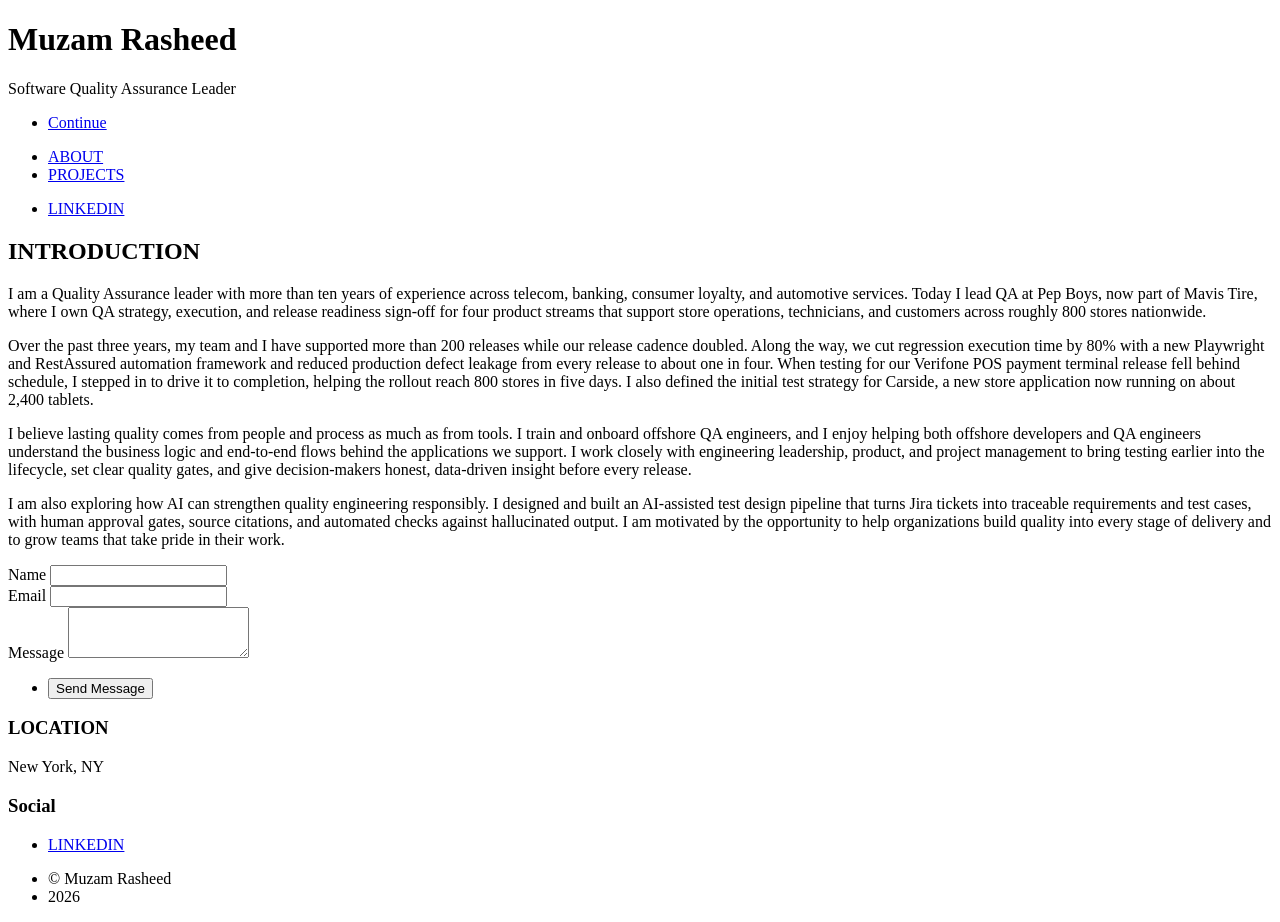
==== index.html @ 62a2e7af "update protfolio" ====
<!DOCTYPE HTML>
<!--
	Massively by HTML5 UP
	html5up.net | @ajlkn
	Free for personal and commercial use under the CCA 3.0 license (html5up.net/license)
-->
<html>
	<head>
		<title>Muzam Rasheed</title>
		<meta charset="utf-8" />
		<meta name="viewport" content="width=device-width, initial-scale=1, user-scalable=no" />
		<link rel="stylesheet" href="assets/css/main.css" />
		<noscript><link rel="stylesheet" href="assets/css/noscript.css" /></noscript>
	</head>
	<body class="is-preload">

		<!-- Wrapper -->
			<div id="wrapper" class="fade-in">

				<!-- Intro -->
					<div id="intro">
						<h1> Muzam Rasheed </h1>
						<p>Software Quality Assurance Leader</p>
						<ul class="actions">
							<li><a href="#header" class="button icon solid solo fa-arrow-down scrolly">Continue</a></li>
						</ul>
					</div>

				<!-- Header -->
					<!--<header id="header">
						<a href="index.html" class="logo">Massively</a>
					</header>-->

				<!-- Nav -->
					<nav id="nav">
						<ul class="links">
							<li class="active"><a href="index.html"> ABOUT </a></li>
							<li><a href="generic.html"> PROJECTS </a></li>
						</ul>
						<ul class="icons">
							<li><a href="https://www.linkedin.com/in/muzam-r-810a18154/" class="icon brands fa-linkedin"><span class="label"> LINKEDIN </span></a></li>
							<!--<li><a href="#" class="icon brands fa-facebook-f"><span class="label">Facebook</span></a></li>
							<li><a href="#" class="icon brands fa-instagram"><span class="label">Instagram</span></a></li>
							<li><a href="#" class="icon brands fa-github"><span class="label">GitHub</span></a></li>-->
						</ul>
					</nav>

				<!-- Main -->
					<div id="main">

						<!-- Post -->
							<section class="post">
								<header class="major">
									<h1> INTRODUCTION </h1>
								</header>

									<p>I am a Quality Assurance leader with more than ten years of experience across telecom, banking, consumer loyalty, and automotive services. Today I lead QA at Pep Boys, now part of Mavis Tire, where I own QA strategy, execution, and release readiness sign-off for four product streams that support store operations, technicians, and customers across roughly 800 stores nationwide.</p>
									<p>Over the past three years, my team and I have supported more than 200 releases while our release cadence doubled. Along the way, we cut regression execution time by 80% with a new Playwright and RestAssured automation framework and reduced production defect leakage from every release to about one in four. When testing for our Verifone POS payment terminal release fell behind schedule, I stepped in to drive it to completion, helping the rollout reach 800 stores in five days. I also defined the initial test strategy for Carside, a new store application now running on about 2,400 tablets.</p>
									<p>I believe lasting quality comes from people and process as much as from tools. I train and onboard offshore QA engineers, and I enjoy helping both offshore developers and QA engineers understand the business logic and end-to-end flows behind the applications we support. I work closely with engineering leadership, product, and project management to bring testing earlier into the lifecycle, set clear quality gates, and give decision-makers honest, data-driven insight before every release.</p>
									<p>I am also exploring how AI can strengthen quality engineering responsibly. I designed and built an AI-assisted test design pipeline that turns Jira tickets into traceable requirements and test cases, with human approval gates, source citations, and automated checks against hallucinated output. I am motivated by the opportunity to help organizations build quality into every stage of delivery and to grow teams that take pride in their work.</p>
							</section>

						<!-- Posts -->
							

						<!-- Footer -->
						<!--	<footer>
								<div class="pagination">
									<a href="#" class="previous">Prev</a>-->
									<!--<a href="#" class="page active">1</a>
									<a href="#" class="page">2</a>
									<a href="#" class="page">3</a>
									<span class="extra">&hellip;</span>
									<a href="#" class="page">8</a>
									<a href="#" class="page">9</a>
									<a href="#" class="page">10</a>
									<a href="#" class="next">Next</a>
								</div>
							</footer> -->

					</div>

				<!-- Footer -->
					<footer id="footer">
						<section>
							<form id="contact-form" method="post" action="https://formspree.io/f/xjyywdnp">
								<div class="fields">
									<div class="field">
										<label for="name">Name</label>
										<input type="text" name="name" id="name" required autocomplete="name" maxlength="100" />
									</div>
									<div class="field">
										<label for="email">Email</label>
										<input type="email" name="email" id="email" required autocomplete="email" maxlength="150" />
									</div>
									<div class="field">
										<label for="message">Message</label>
										<textarea name="message" id="message" rows="3" required maxlength="2000"></textarea>
									</div>
									<input type="hidden" name="_subject" value="Portfolio contact message" />
									<div style="position:absolute;left:-9999px;width:1px;height:1px;overflow:hidden;" aria-hidden="true"><label for="contact-gotcha">Leave this empty</label><input type="text" name="_gotcha" id="contact-gotcha" tabindex="-1" autocomplete="off" />
									</div>
								</div>
								<ul class="actions">
									<li><input type="submit" id="contact-submit" value="Send Message" /></li>
								</ul>
								<p id="contact-status" role="status" aria-live="polite"></p>
								<section class="split contact">
									<section class="alt">
										<h3>LOCATION</h3>
										<p>New York, NY<br /></p>
									</section>
									<section>
										<h3>Social</h3>
										<ul class="icons alt">
										<li><a href="https://www.linkedin.com/in/muzam-r-810a18154/" class="icon brands fa-linkedin"><span class="label"> LINKEDIN </span></a></li>
										<!--<li><a href="#" class="icon brands fa-facebook-f"><span class="label">Facebook</span></a></li>
										<li><a href="#" class="icon brands fa-instagram"><span class="label">Instagram</span></a></li>
										<li><a href="#" class="icon brands fa-github"><span class="label">GitHub</span></a></li>-->
										</ul>
									</section>
								</section>			
							</form>
						</section>
						
						
					</footer>

				<!-- Copyright -->
						<div id="copyright">
						<ul><li>&copy; Muzam Rasheed</li><li>2026 </li></ul>
					</div>

			</div>

		<!-- Scripts -->
			<script src="assets/js/jquery.min.js"></script>
			<script src="assets/js/jquery.scrollex.min.js"></script>
			<script src="assets/js/jquery.scrolly.min.js"></script>
			<script src="assets/js/browser.min.js"></script>
			<script src="assets/js/breakpoints.min.js"></script>
			<script src="assets/js/util.js"></script>
			<script src="assets/js/main.js"></script>
			<script src="assets/js/contact-form.js"></script>

	</body>
</html>
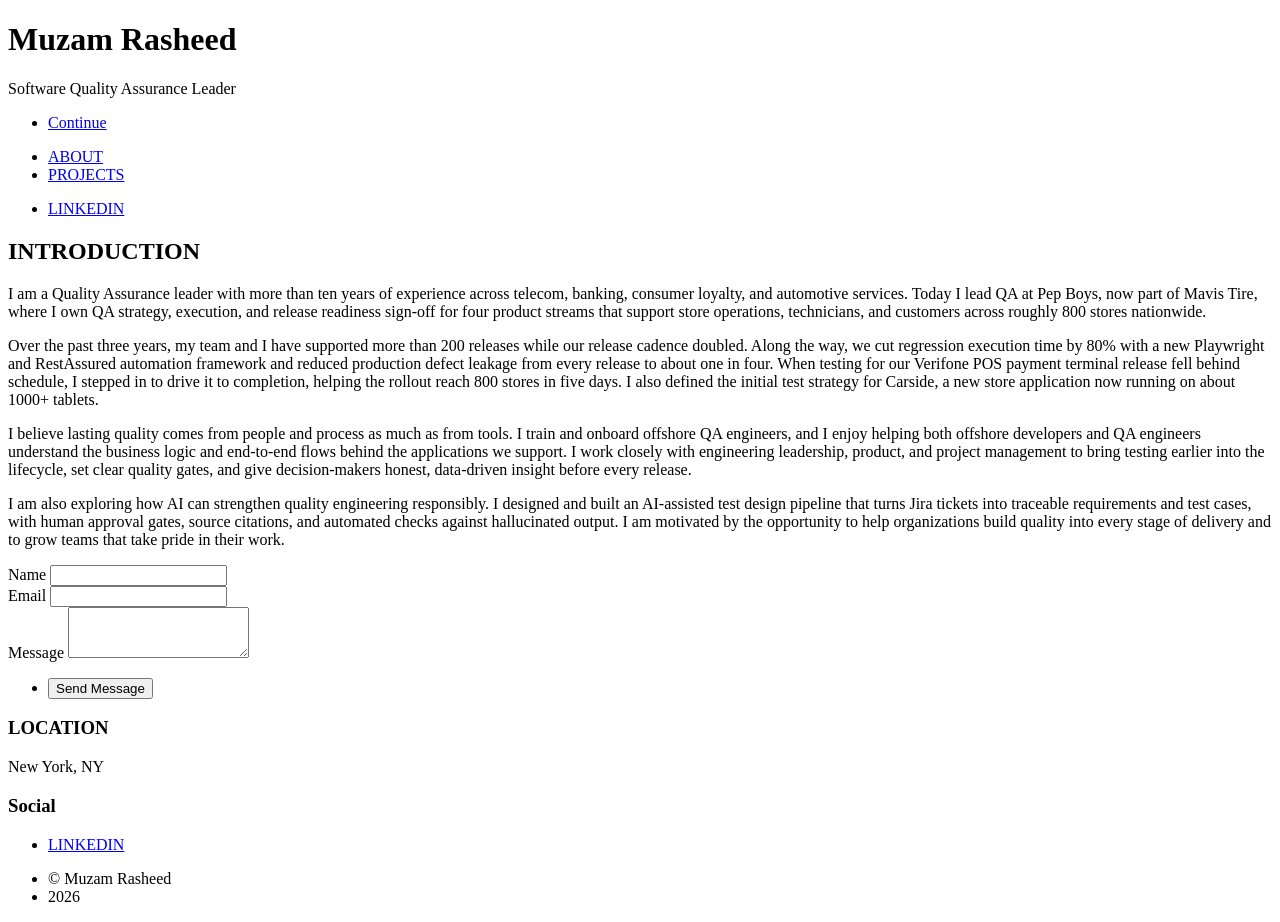
==== commit 6194345b: "Update index.html" ====
--- a/index.html
+++ b/index.html
@@ -55,7 +55,7 @@
 								</header>
 
 									<p>I am a Quality Assurance leader with more than ten years of experience across telecom, banking, consumer loyalty, and automotive services. Today I lead QA at Pep Boys, now part of Mavis Tire, where I own QA strategy, execution, and release readiness sign-off for four product streams that support store operations, technicians, and customers across roughly 800 stores nationwide.</p>
-									<p>Over the past three years, my team and I have supported more than 200 releases while our release cadence doubled. Along the way, we cut regression execution time by 80% with a new Playwright and RestAssured automation framework and reduced production defect leakage from every release to about one in four. When testing for our Verifone POS payment terminal release fell behind schedule, I stepped in to drive it to completion, helping the rollout reach 800 stores in five days. I also defined the initial test strategy for Carside, a new store application now running on about 2,400 tablets.</p>
+									<p>Over the past three years, my team and I have supported more than 200 releases while our release cadence doubled. Along the way, we cut regression execution time by 80% with a new Playwright and RestAssured automation framework and reduced production defect leakage from every release to about one in four. When testing for our Verifone POS payment terminal release fell behind schedule, I stepped in to drive it to completion, helping the rollout reach 800 stores in five days. I also defined the initial test strategy for Carside, a new store application now running on about 1000+ tablets.</p>
 									<p>I believe lasting quality comes from people and process as much as from tools. I train and onboard offshore QA engineers, and I enjoy helping both offshore developers and QA engineers understand the business logic and end-to-end flows behind the applications we support. I work closely with engineering leadership, product, and project management to bring testing earlier into the lifecycle, set clear quality gates, and give decision-makers honest, data-driven insight before every release.</p>
 									<p>I am also exploring how AI can strengthen quality engineering responsibly. I designed and built an AI-assisted test design pipeline that turns Jira tickets into traceable requirements and test cases, with human approval gates, source citations, and automated checks against hallucinated output. I am motivated by the opportunity to help organizations build quality into every stage of delivery and to grow teams that take pride in their work.</p>
 							</section>
@@ -144,4 +144,4 @@
 			<script src="assets/js/contact-form.js"></script>
 
 	</body>
-</html>+</html>
